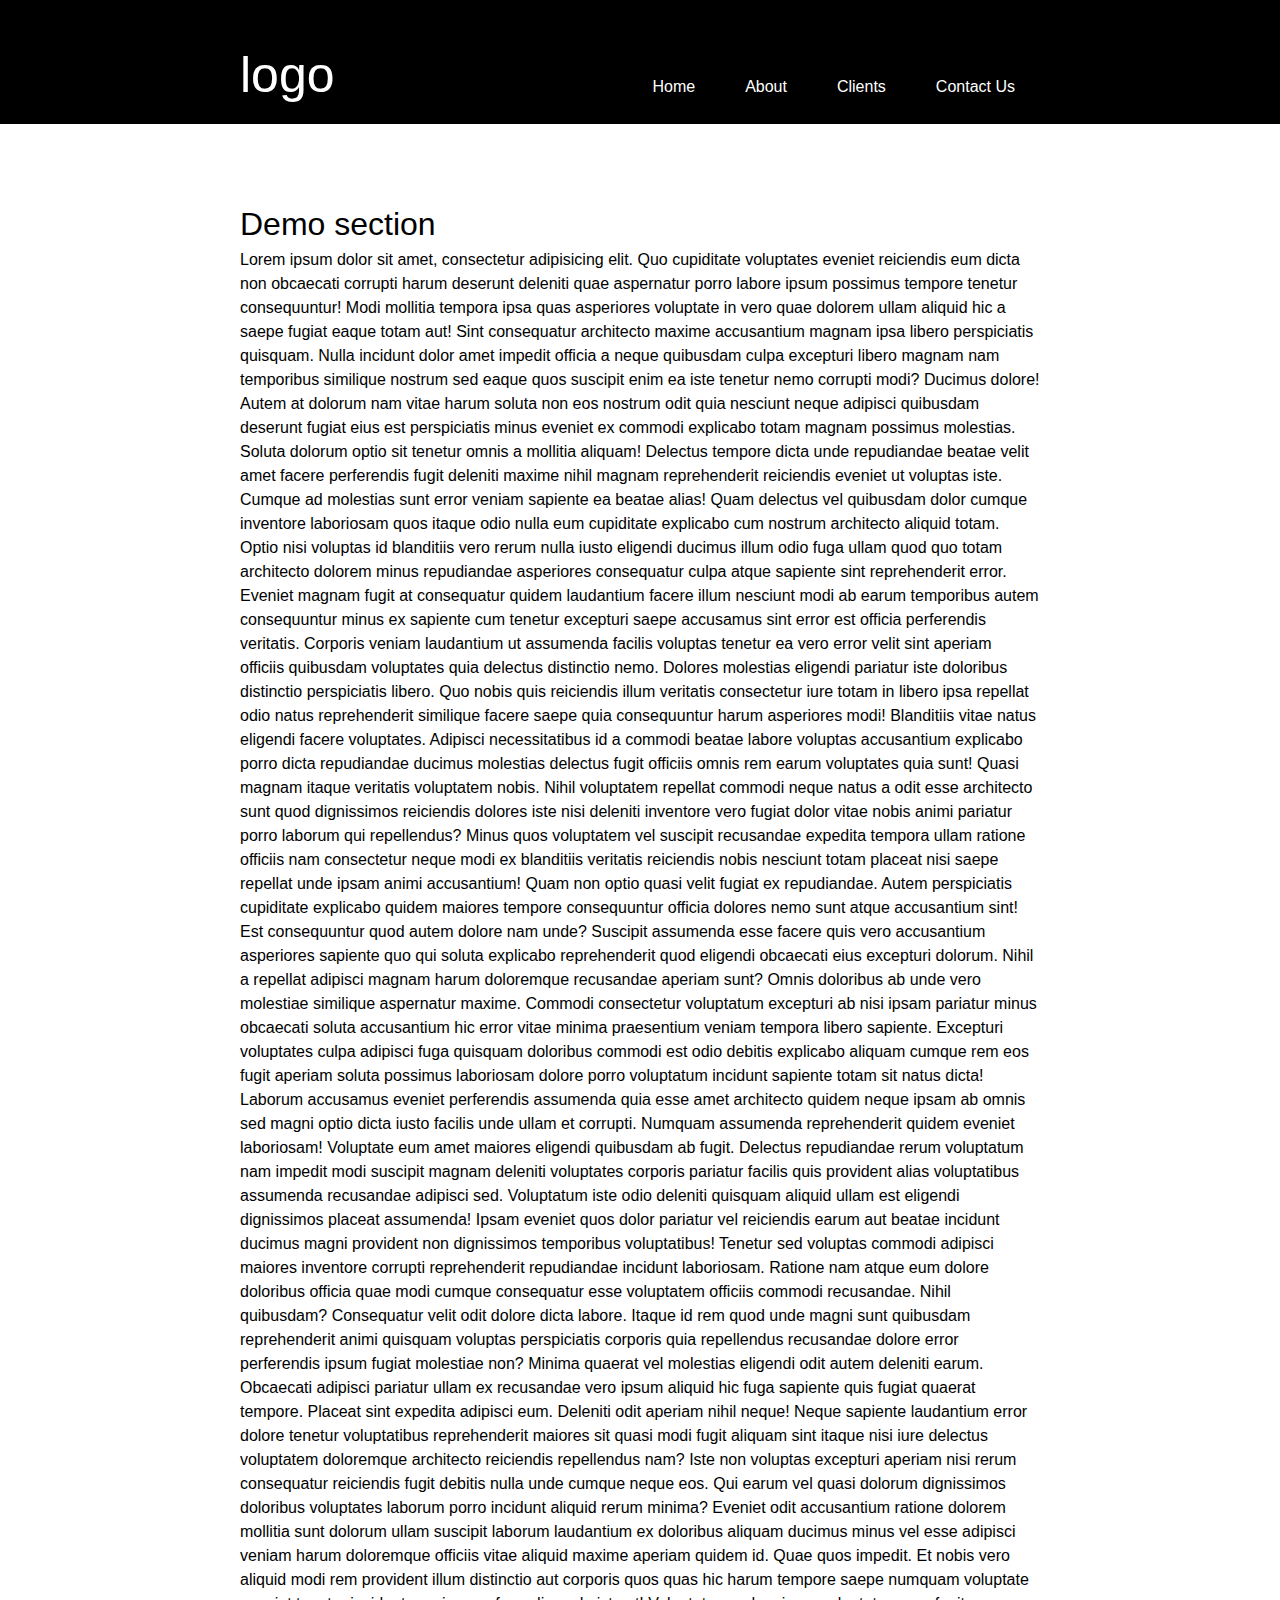
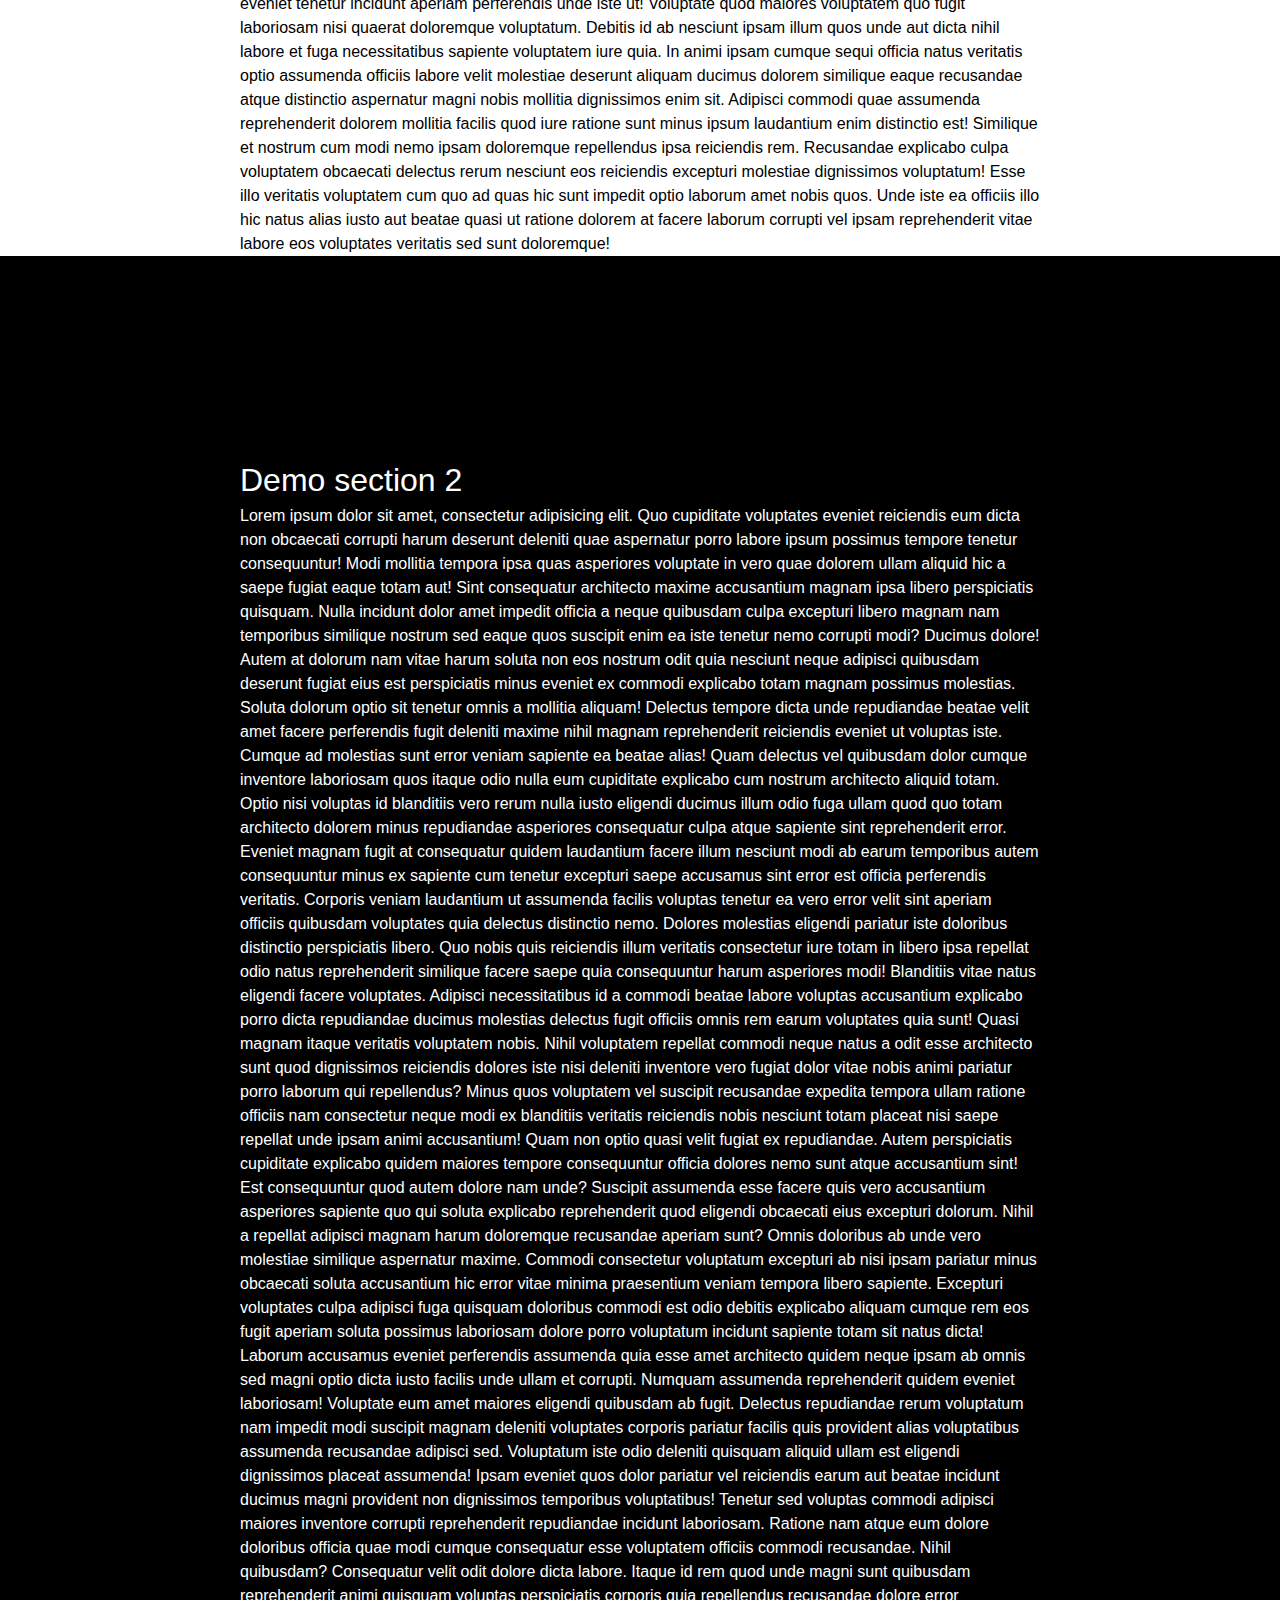
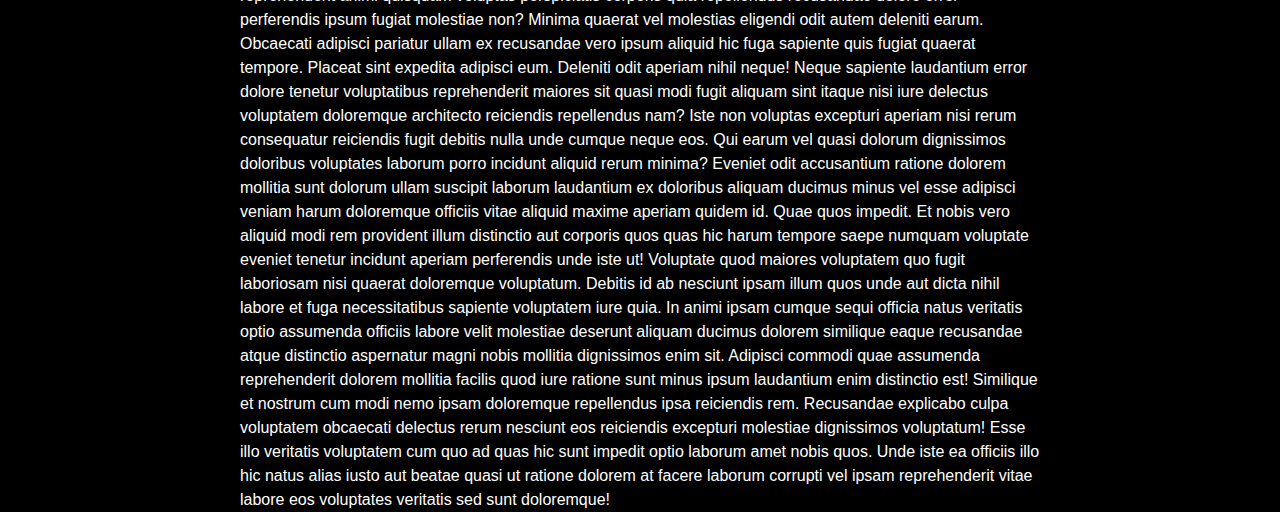
==== index.html @ 18856b4f "Update index.html" ====
<!DOCTYPE html> 
<html> 

<head> 
	<title>How To Create a Affix Navbar</title> 

	<meta name="viewport" content="width=device-width, initial-scale=1"> 

	<!-- Google fonts -->
	<link href="https://fonts.googleapis.com/css?family=Special+Elite&display=swap" rel="stylesheet"> 
	<link rel="stylesheet" href="style.css">
	<script type="text/javascript">
		$(document).ready(function(){
  $(window).scroll(function(){
    var scrollTop = $(window).scrollTop();
    if (scrollTop > 49) {
        $('body').addClass('header-fixed');
    } else {
        $('body').removeClass('header-fixed');
    }
    // change the style of the navbar when the user scrolls into the next zone.
    // get the distance of the 2nd section from the top of the page - height of header.
    var topOffset = $('#demosection2').offset().top;
    var headerHeight = $('#topnav').height();
    var transitionPoint = topOffset - headerHeight;
    if (scrollTop > transitionPoint) {
        $('#topnav').addClass('alt-header');
    } else {
        $('#topnav').removeClass('alt-header');
    }
  });
});
	</script>
</head> 

<body> 
	

	<header id="topnav">
  <div class="inner">
    <div class="logo">logo</div>
    <nav role='navigation'>
      <ul>
        <li><a href="#">Home</a></li>
        <li><a href="#">About</a></li>
        <li><a href="#">Clients</a></li>
        <li><a href="#">Contact Us</a></li>
      </ul>
    </nav>  
  </div>
</header>
<section>
  <div class="inner">
    <h1>Demo section</h1>
    <p><span> Lorem ipsum dolor sit amet, consectetur adipisicing elit. Quo cupiditate voluptates eveniet reiciendis eum dicta non obcaecati corrupti harum deserunt deleniti quae aspernatur porro labore ipsum possimus tempore tenetur consequuntur!</span>
    <span>Modi mollitia tempora ipsa quas asperiores voluptate in vero quae dolorem ullam aliquid hic a saepe fugiat eaque totam aut! Sint consequatur architecto maxime accusantium magnam ipsa libero perspiciatis quisquam.</span>
    <span>Nulla incidunt dolor amet impedit officia a neque quibusdam culpa excepturi libero magnam nam temporibus similique nostrum sed eaque quos suscipit enim ea iste tenetur nemo corrupti modi? Ducimus dolore!</span>
    <span>Autem at dolorum nam vitae harum soluta non eos nostrum odit quia nesciunt neque adipisci quibusdam deserunt fugiat eius est perspiciatis minus eveniet ex commodi explicabo totam magnam possimus molestias.</span>
    <span>Soluta dolorum optio sit tenetur omnis a mollitia aliquam! Delectus tempore dicta unde repudiandae beatae velit amet facere perferendis fugit deleniti maxime nihil magnam reprehenderit reiciendis eveniet ut voluptas iste.</span>
    <span>Cumque ad molestias sunt error veniam sapiente ea beatae alias! Quam delectus vel quibusdam dolor cumque inventore laboriosam quos itaque odio nulla eum cupiditate explicabo cum nostrum architecto aliquid totam.</span>
    <span>Optio nisi voluptas id blanditiis vero rerum nulla iusto eligendi ducimus illum odio fuga ullam quod quo totam architecto dolorem minus repudiandae asperiores consequatur culpa atque sapiente sint reprehenderit error.</span>
    <span>Eveniet magnam fugit at consequatur quidem laudantium facere illum nesciunt modi ab earum temporibus autem consequuntur minus ex sapiente cum tenetur excepturi saepe accusamus sint error est officia perferendis veritatis.</span>
    <span>Corporis veniam laudantium ut assumenda facilis voluptas tenetur ea vero error velit sint aperiam officiis quibusdam voluptates quia delectus distinctio nemo. Dolores molestias eligendi pariatur iste doloribus distinctio perspiciatis libero.</span>
    <span>Quo nobis quis reiciendis illum veritatis consectetur iure totam in libero ipsa repellat odio natus reprehenderit similique facere saepe quia consequuntur harum asperiores modi! Blanditiis vitae natus eligendi facere voluptates.</span>
    <span>Adipisci necessitatibus id a commodi beatae labore voluptas accusantium explicabo porro dicta repudiandae ducimus molestias delectus fugit officiis omnis rem earum voluptates quia sunt! Quasi magnam itaque veritatis voluptatem nobis.</span>
    <span>Nihil voluptatem repellat commodi neque natus a odit esse architecto sunt quod dignissimos reiciendis dolores iste nisi deleniti inventore vero fugiat dolor vitae nobis animi pariatur porro laborum qui repellendus?</span>
    <span>Minus quos voluptatem vel suscipit recusandae expedita tempora ullam ratione officiis nam consectetur neque modi ex blanditiis veritatis reiciendis nobis nesciunt totam placeat nisi saepe repellat unde ipsam animi accusantium!</span>
    <span>Quam non optio quasi velit fugiat ex repudiandae. Autem perspiciatis cupiditate explicabo quidem maiores tempore consequuntur officia dolores nemo sunt atque accusantium sint! Est consequuntur quod autem dolore nam unde?</span>
    <span>Suscipit assumenda esse facere quis vero accusantium asperiores sapiente quo qui soluta explicabo reprehenderit quod eligendi obcaecati eius excepturi dolorum. Nihil a repellat adipisci magnam harum doloremque recusandae aperiam sunt?</span>
    <span>Omnis doloribus ab unde vero molestiae similique aspernatur maxime. Commodi consectetur voluptatum excepturi ab nisi ipsam pariatur minus obcaecati soluta accusantium hic error vitae minima praesentium veniam tempora libero sapiente.</span>
    <span>Excepturi voluptates culpa adipisci fuga quisquam doloribus commodi est odio debitis explicabo aliquam cumque rem eos fugit aperiam soluta possimus laboriosam dolore porro voluptatum incidunt sapiente totam sit natus dicta!</span>
    <span>Laborum accusamus eveniet perferendis assumenda quia esse amet architecto quidem neque ipsam ab omnis sed magni optio dicta iusto facilis unde ullam et corrupti. Numquam assumenda reprehenderit quidem eveniet laboriosam!</span>
    <span>Voluptate eum amet maiores eligendi quibusdam ab fugit. Delectus repudiandae rerum voluptatum nam impedit modi suscipit magnam deleniti voluptates corporis pariatur facilis quis provident alias voluptatibus assumenda recusandae adipisci sed.</span>
    <span>Voluptatum iste odio deleniti quisquam aliquid ullam est eligendi dignissimos placeat assumenda! Ipsam eveniet quos dolor pariatur vel reiciendis earum aut beatae incidunt ducimus magni provident non dignissimos temporibus voluptatibus!</span>
    <span>Tenetur sed voluptas commodi adipisci maiores inventore corrupti reprehenderit repudiandae incidunt laboriosam. Ratione nam atque eum dolore doloribus officia quae modi cumque consequatur esse voluptatem officiis commodi recusandae. Nihil quibusdam?</span>
    <span>Consequatur velit odit dolore dicta labore. Itaque id rem quod unde magni sunt quibusdam reprehenderit animi quisquam voluptas perspiciatis corporis quia repellendus recusandae dolore error perferendis ipsum fugiat molestiae non?</span>
    <span>Minima quaerat vel molestias eligendi odit autem deleniti earum. Obcaecati adipisci pariatur ullam ex recusandae vero ipsum aliquid hic fuga sapiente quis fugiat quaerat tempore. Placeat sint expedita adipisci eum.</span>
    <span>Deleniti odit aperiam nihil neque! Neque sapiente laudantium error dolore tenetur voluptatibus reprehenderit maiores sit quasi modi fugit aliquam sint itaque nisi iure delectus voluptatem doloremque architecto reiciendis repellendus nam?</span>
    <span>Iste non voluptas excepturi aperiam nisi rerum consequatur reiciendis fugit debitis nulla unde cumque neque eos. Qui earum vel quasi dolorum dignissimos doloribus voluptates laborum porro incidunt aliquid rerum minima?</span>
    <span>Eveniet odit accusantium ratione dolorem mollitia sunt dolorum ullam suscipit laborum laudantium ex doloribus aliquam ducimus minus vel esse adipisci veniam harum doloremque officiis vitae aliquid maxime aperiam quidem id.</span>
    <span>Quae quos impedit. Et nobis vero aliquid modi rem provident illum distinctio aut corporis quos quas hic harum tempore saepe numquam voluptate eveniet tenetur incidunt aperiam perferendis unde iste ut!</span>
    <span>Voluptate quod maiores voluptatem quo fugit laboriosam nisi quaerat doloremque voluptatum. Debitis id ab nesciunt ipsam illum quos unde aut dicta nihil labore et fuga necessitatibus sapiente voluptatem iure quia.</span>
    <span>In animi ipsam cumque sequi officia natus veritatis optio assumenda officiis labore velit molestiae deserunt aliquam ducimus dolorem similique eaque recusandae atque distinctio aspernatur magni nobis mollitia dignissimos enim sit.</span>
    <span>Adipisci commodi quae assumenda reprehenderit dolorem mollitia facilis quod iure ratione sunt minus ipsum laudantium enim distinctio est! Similique et nostrum cum modi nemo ipsam doloremque repellendus ipsa reiciendis rem.</span>
    <span>Recusandae explicabo culpa voluptatem obcaecati delectus rerum nesciunt eos reiciendis excepturi molestiae dignissimos voluptatum! Esse illo veritatis voluptatem cum quo ad quas hic sunt impedit optio laborum amet nobis quos.</span>
    <span>Unde iste ea officiis illo hic natus alias iusto aut beatae quasi ut ratione dolorem at facere laborum corrupti vel ipsam reprehenderit vitae labore eos voluptates veritatis sed sunt doloremque!</span></p>
  </div>
</section>
<section class="alternate" id="demosection2">
  <div class="inner">
    <h1>Demo section 2</h1>
    <p><span> Lorem ipsum dolor sit amet, consectetur adipisicing elit. Quo cupiditate voluptates eveniet reiciendis eum dicta non obcaecati corrupti harum deserunt deleniti quae aspernatur porro labore ipsum possimus tempore tenetur consequuntur!</span>
    <span>Modi mollitia tempora ipsa quas asperiores voluptate in vero quae dolorem ullam aliquid hic a saepe fugiat eaque totam aut! Sint consequatur architecto maxime accusantium magnam ipsa libero perspiciatis quisquam.</span>
    <span>Nulla incidunt dolor amet impedit officia a neque quibusdam culpa excepturi libero magnam nam temporibus similique nostrum sed eaque quos suscipit enim ea iste tenetur nemo corrupti modi? Ducimus dolore!</span>
    <span>Autem at dolorum nam vitae harum soluta non eos nostrum odit quia nesciunt neque adipisci quibusdam deserunt fugiat eius est perspiciatis minus eveniet ex commodi explicabo totam magnam possimus molestias.</span>
    <span>Soluta dolorum optio sit tenetur omnis a mollitia aliquam! Delectus tempore dicta unde repudiandae beatae velit amet facere perferendis fugit deleniti maxime nihil magnam reprehenderit reiciendis eveniet ut voluptas iste.</span>
    <span>Cumque ad molestias sunt error veniam sapiente ea beatae alias! Quam delectus vel quibusdam dolor cumque inventore laboriosam quos itaque odio nulla eum cupiditate explicabo cum nostrum architecto aliquid totam.</span>
    <span>Optio nisi voluptas id blanditiis vero rerum nulla iusto eligendi ducimus illum odio fuga ullam quod quo totam architecto dolorem minus repudiandae asperiores consequatur culpa atque sapiente sint reprehenderit error.</span>
    <span>Eveniet magnam fugit at consequatur quidem laudantium facere illum nesciunt modi ab earum temporibus autem consequuntur minus ex sapiente cum tenetur excepturi saepe accusamus sint error est officia perferendis veritatis.</span>
    <span>Corporis veniam laudantium ut assumenda facilis voluptas tenetur ea vero error velit sint aperiam officiis quibusdam voluptates quia delectus distinctio nemo. Dolores molestias eligendi pariatur iste doloribus distinctio perspiciatis libero.</span>
    <span>Quo nobis quis reiciendis illum veritatis consectetur iure totam in libero ipsa repellat odio natus reprehenderit similique facere saepe quia consequuntur harum asperiores modi! Blanditiis vitae natus eligendi facere voluptates.</span>
    <span>Adipisci necessitatibus id a commodi beatae labore voluptas accusantium explicabo porro dicta repudiandae ducimus molestias delectus fugit officiis omnis rem earum voluptates quia sunt! Quasi magnam itaque veritatis voluptatem nobis.</span>
    <span>Nihil voluptatem repellat commodi neque natus a odit esse architecto sunt quod dignissimos reiciendis dolores iste nisi deleniti inventore vero fugiat dolor vitae nobis animi pariatur porro laborum qui repellendus?</span>
    <span>Minus quos voluptatem vel suscipit recusandae expedita tempora ullam ratione officiis nam consectetur neque modi ex blanditiis veritatis reiciendis nobis nesciunt totam placeat nisi saepe repellat unde ipsam animi accusantium!</span>
    <span>Quam non optio quasi velit fugiat ex repudiandae. Autem perspiciatis cupiditate explicabo quidem maiores tempore consequuntur officia dolores nemo sunt atque accusantium sint! Est consequuntur quod autem dolore nam unde?</span>
    <span>Suscipit assumenda esse facere quis vero accusantium asperiores sapiente quo qui soluta explicabo reprehenderit quod eligendi obcaecati eius excepturi dolorum. Nihil a repellat adipisci magnam harum doloremque recusandae aperiam sunt?</span>
    <span>Omnis doloribus ab unde vero molestiae similique aspernatur maxime. Commodi consectetur voluptatum excepturi ab nisi ipsam pariatur minus obcaecati soluta accusantium hic error vitae minima praesentium veniam tempora libero sapiente.</span>
    <span>Excepturi voluptates culpa adipisci fuga quisquam doloribus commodi est odio debitis explicabo aliquam cumque rem eos fugit aperiam soluta possimus laboriosam dolore porro voluptatum incidunt sapiente totam sit natus dicta!</span>
    <span>Laborum accusamus eveniet perferendis assumenda quia esse amet architecto quidem neque ipsam ab omnis sed magni optio dicta iusto facilis unde ullam et corrupti. Numquam assumenda reprehenderit quidem eveniet laboriosam!</span>
    <span>Voluptate eum amet maiores eligendi quibusdam ab fugit. Delectus repudiandae rerum voluptatum nam impedit modi suscipit magnam deleniti voluptates corporis pariatur facilis quis provident alias voluptatibus assumenda recusandae adipisci sed.</span>
    <span>Voluptatum iste odio deleniti quisquam aliquid ullam est eligendi dignissimos placeat assumenda! Ipsam eveniet quos dolor pariatur vel reiciendis earum aut beatae incidunt ducimus magni provident non dignissimos temporibus voluptatibus!</span>
    <span>Tenetur sed voluptas commodi adipisci maiores inventore corrupti reprehenderit repudiandae incidunt laboriosam. Ratione nam atque eum dolore doloribus officia quae modi cumque consequatur esse voluptatem officiis commodi recusandae. Nihil quibusdam?</span>
    <span>Consequatur velit odit dolore dicta labore. Itaque id rem quod unde magni sunt quibusdam reprehenderit animi quisquam voluptas perspiciatis corporis quia repellendus recusandae dolore error perferendis ipsum fugiat molestiae non?</span>
    <span>Minima quaerat vel molestias eligendi odit autem deleniti earum. Obcaecati adipisci pariatur ullam ex recusandae vero ipsum aliquid hic fuga sapiente quis fugiat quaerat tempore. Placeat sint expedita adipisci eum.</span>
    <span>Deleniti odit aperiam nihil neque! Neque sapiente laudantium error dolore tenetur voluptatibus reprehenderit maiores sit quasi modi fugit aliquam sint itaque nisi iure delectus voluptatem doloremque architecto reiciendis repellendus nam?</span>
    <span>Iste non voluptas excepturi aperiam nisi rerum consequatur reiciendis fugit debitis nulla unde cumque neque eos. Qui earum vel quasi dolorum dignissimos doloribus voluptates laborum porro incidunt aliquid rerum minima?</span>
    <span>Eveniet odit accusantium ratione dolorem mollitia sunt dolorum ullam suscipit laborum laudantium ex doloribus aliquam ducimus minus vel esse adipisci veniam harum doloremque officiis vitae aliquid maxime aperiam quidem id.</span>
    <span>Quae quos impedit. Et nobis vero aliquid modi rem provident illum distinctio aut corporis quos quas hic harum tempore saepe numquam voluptate eveniet tenetur incidunt aperiam perferendis unde iste ut!</span>
    <span>Voluptate quod maiores voluptatem quo fugit laboriosam nisi quaerat doloremque voluptatum. Debitis id ab nesciunt ipsam illum quos unde aut dicta nihil labore et fuga necessitatibus sapiente voluptatem iure quia.</span>
    <span>In animi ipsam cumque sequi officia natus veritatis optio assumenda officiis labore velit molestiae deserunt aliquam ducimus dolorem similique eaque recusandae atque distinctio aspernatur magni nobis mollitia dignissimos enim sit.</span>
    <span>Adipisci commodi quae assumenda reprehenderit dolorem mollitia facilis quod iure ratione sunt minus ipsum laudantium enim distinctio est! Similique et nostrum cum modi nemo ipsam doloremque repellendus ipsa reiciendis rem.</span>
    <span>Recusandae explicabo culpa voluptatem obcaecati delectus rerum nesciunt eos reiciendis excepturi molestiae dignissimos voluptatum! Esse illo veritatis voluptatem cum quo ad quas hic sunt impedit optio laborum amet nobis quos.</span>
    <span>Unde iste ea officiis illo hic natus alias iusto aut beatae quasi ut ratione dolorem at facere laborum corrupti vel ipsam reprehenderit vitae labore eos voluptates veritatis sed sunt doloremque!</span></p>
  </div>
</section>
</body> 

</html>
---- style.css ----
/* apply a natural box layout model to all elements */
*, *:before, *:after {
  -moz-box-sizing: border-box; -webkit-box-sizing: border-box; box-sizing: border-box;
}

::selection {
  background: #000;
  color: #aaf;
}
.alternate ::selection {
  background: #c00;
  color: #000;
}

body {
  margin: 0;
  padding: 0;
  height: 2000px;
  font-size: 16px;
  line-height: 1.5;
}

ul, li, h1, h2, h3, h4, h5, h6, p, a, .logo {
  font-family: "Lato","Verdana",sans-serif;
  -webkit-font-smoothing: antialiased;
  -moz-osx-font-smoothing: grayscale;
  font-weight: 400;
  margin: 0;
  padding: 0;
}

.inner {
  width: 800px;
  position: relative;
  margin: 0 auto;
}

header {
  position: fixed;
  width: 100%;
  padding-top: 50px;
  background: #000;
  transition: 0.7s all;
  z-index: 100;
}

header.alt-header {
  background: #fff;
}

.alt-header a {
  color: #000;
}

body.header-fixed header {
  position: fixed;
  top: 0;
  right: 0;
  padding-top: 0;
  width: 100%;
  z-index: 2;
}

li {
  list-style: none;
}

nav {
  overflow: hidden;
}

nav ul {
  float: right;
}

nav li {
  display: inline;
  float: left;
}

nav a {
  display: inline-block;
  color: #fff;
  text-decoration: none;
  padding: 25px;
  transition: 0.3s all;
}

nav a:hover {
  background: red;
}

.logo {
  float: left;
  color: #fff;
  font-size: 50px;
  line-height: 50px;
  transition: 0.7s all;
}

.alt-header .logo {
  color: #000;
}

body.header-fixed .logo {
  font-size: 30px;
}

.alternate {
  background: #000;
  color: #fff;
}

section .inner {
  padding-top: 200px;
}
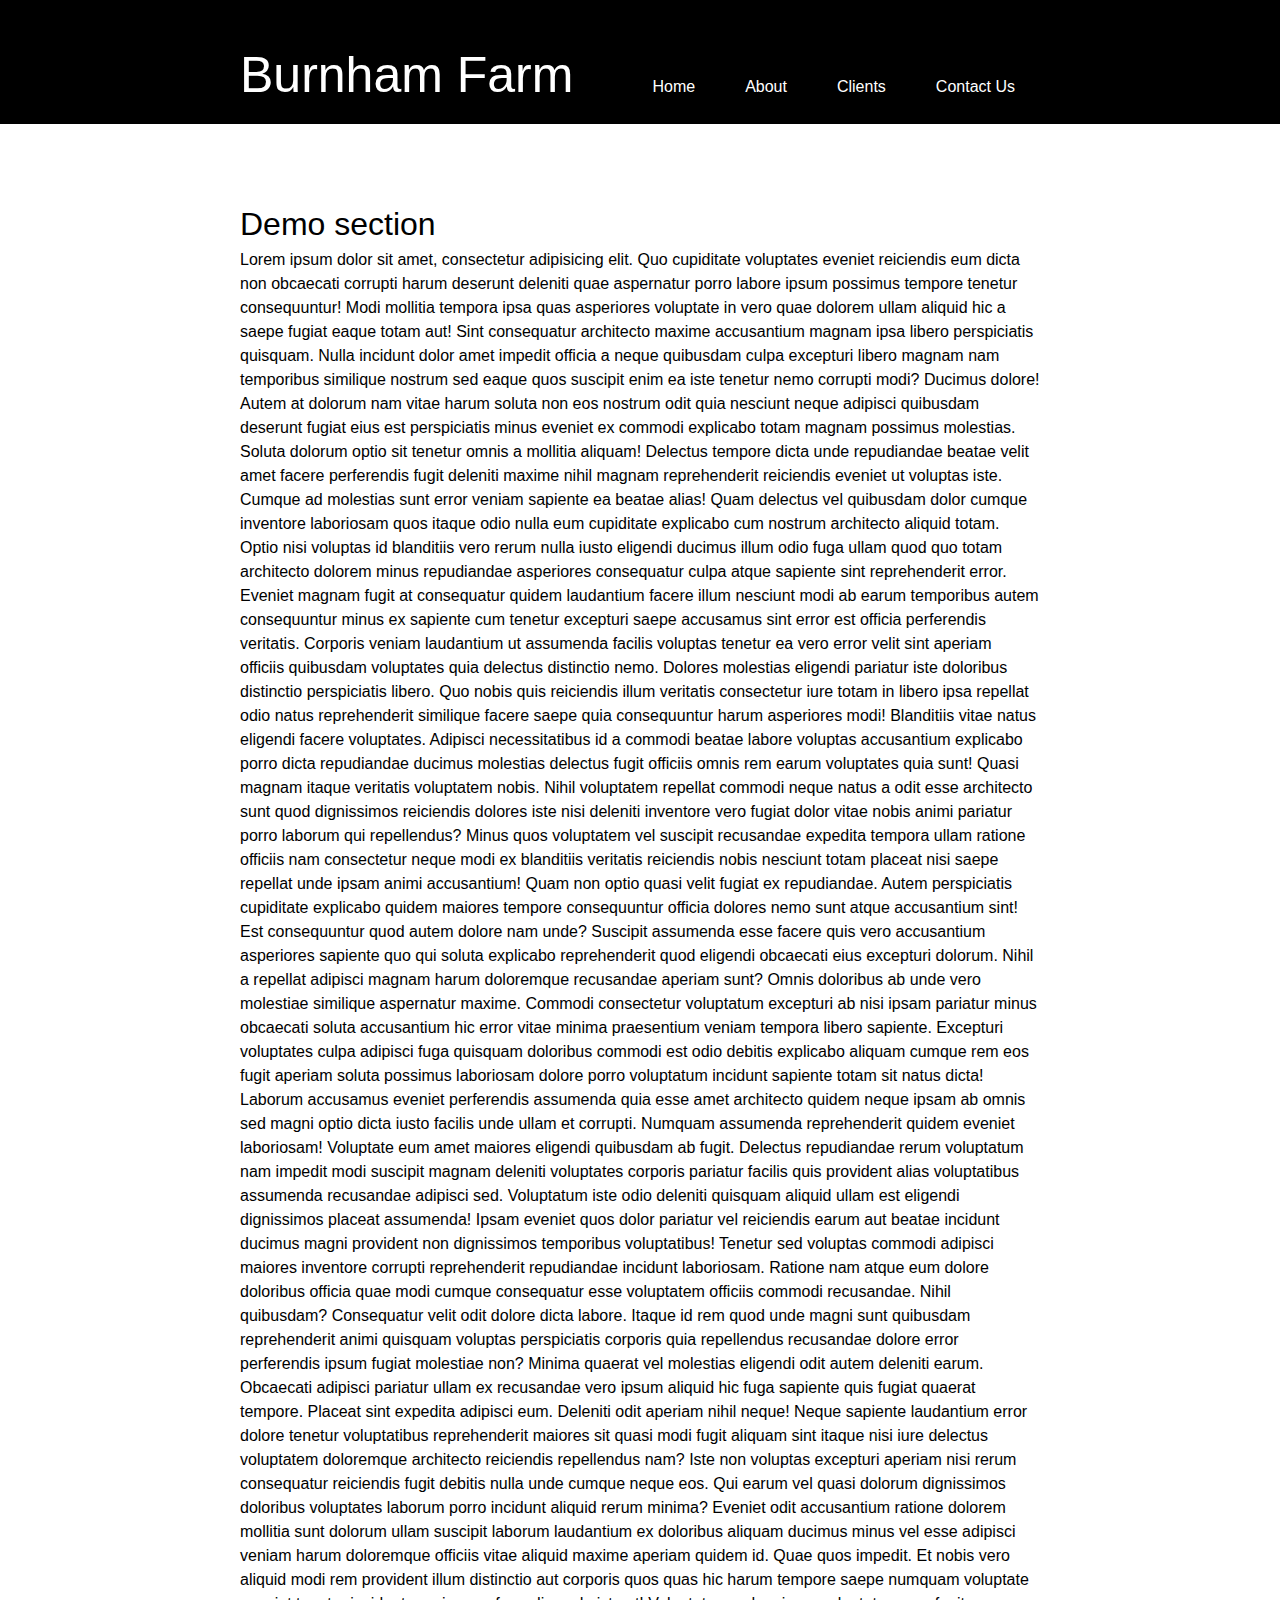
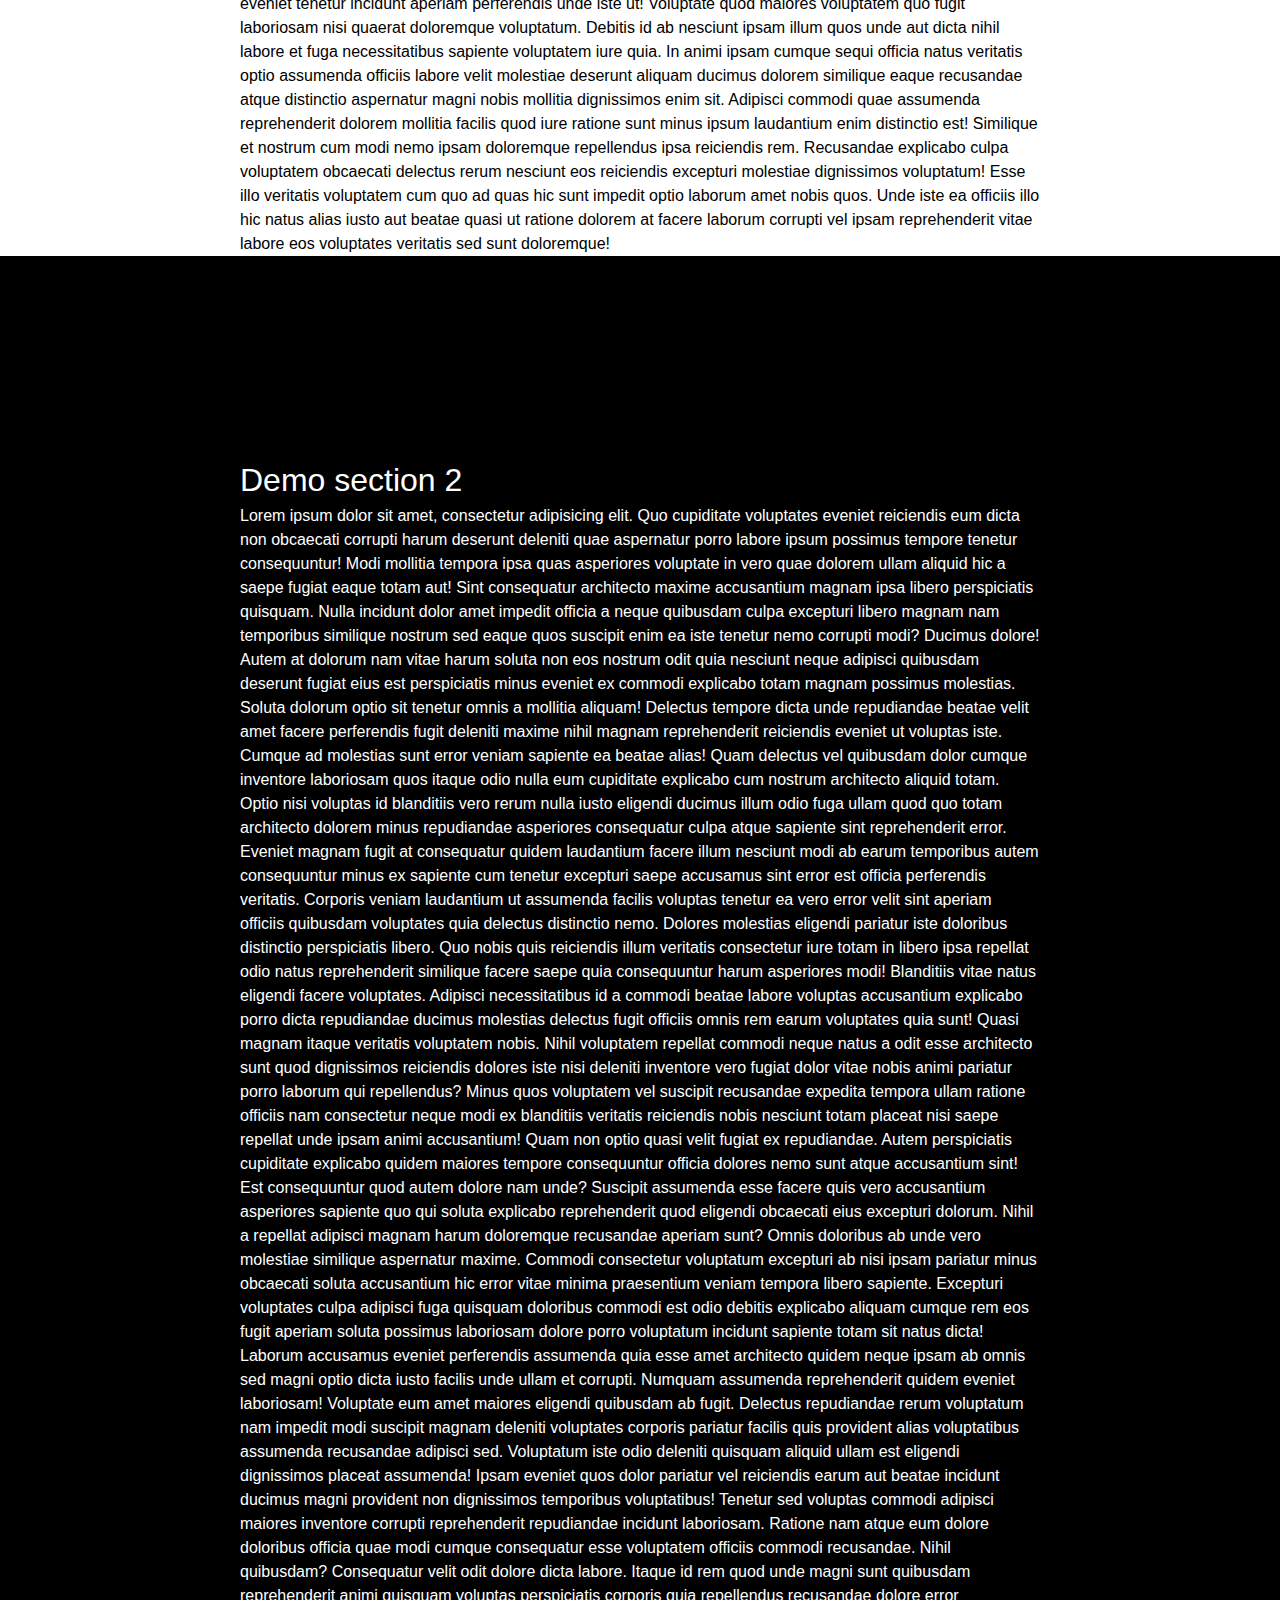
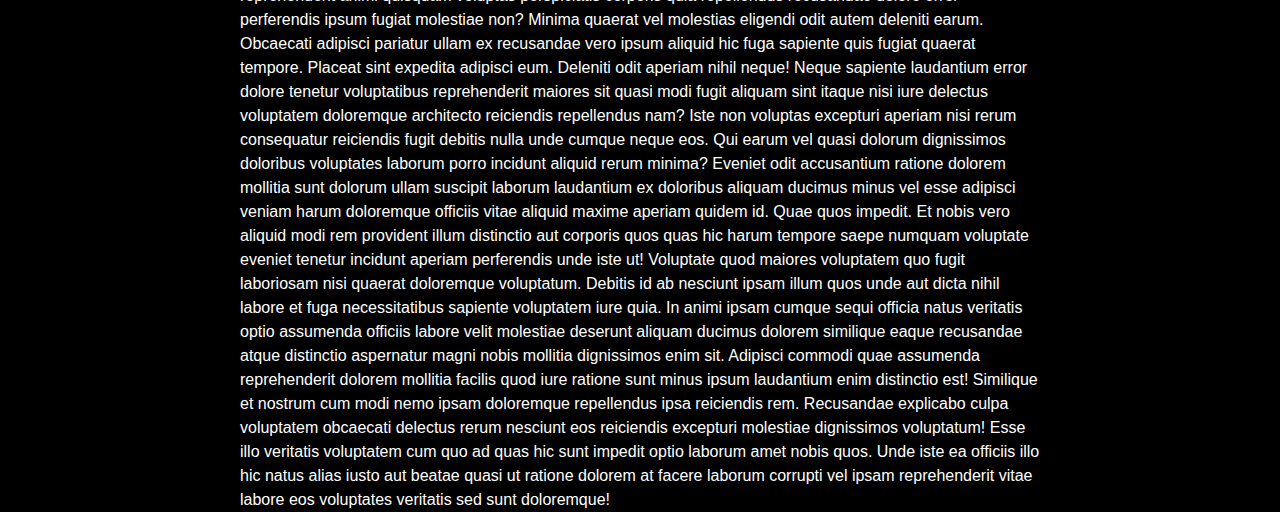
==== commit 5727ccfd: "display colors" ====
--- a/index.html
+++ b/index.html
@@ -9,26 +9,27 @@
 	<!-- Google fonts -->
 	<link href="https://fonts.googleapis.com/css?family=Special+Elite&display=swap" rel="stylesheet"> 
 	<link rel="stylesheet" href="style.css">
-	<script type="text/javascript">
+  <script src="https://ajax.googleapis.com/ajax/libs/jquery/3.7.1/jquery.min.js"></script>
+	<script>
 		$(document).ready(function(){
-  $(window).scroll(function(){
-    var scrollTop = $(window).scrollTop();
-    if (scrollTop > 49) {
-        $('body').addClass('header-fixed');
-    } else {
-        $('body').removeClass('header-fixed');
-    }
-    // change the style of the navbar when the user scrolls into the next zone.
-    // get the distance of the 2nd section from the top of the page - height of header.
-    var topOffset = $('#demosection2').offset().top;
-    var headerHeight = $('#topnav').height();
-    var transitionPoint = topOffset - headerHeight;
-    if (scrollTop > transitionPoint) {
-        $('#topnav').addClass('alt-header');
-    } else {
-        $('#topnav').removeClass('alt-header');
-    }
-  });
+      $(window).scroll(function(){
+        var scrollTop = $(window).scrollTop();
+        if (scrollTop > 49) {
+            $('body').addClass('header-fixed');
+        } else {
+            $('body').removeClass('header-fixed');
+        }
+        // change the style of the navbar when the user scrolls into the next zone.
+        // get the distance of the 2nd section from the top of the page - height of header.
+        var topOffset = $('#demosection2').offset().top;
+        var headerHeight = $('#topnav').height();
+        var transitionPoint = topOffset - headerHeight;
+        if (scrollTop > transitionPoint) {
+            $('#topnav').addClass('alt-header');
+        } else {
+            $('#topnav').removeClass('alt-header');
+        }
+      });
 });
 	</script>
 </head> 
@@ -38,10 +39,10 @@
 
 	<header id="topnav">
   <div class="inner">
-    <div class="logo">logo</div>
+    <div class="logo">Burnham Farm</div>
     <nav role='navigation'>
       <ul>
-        <li><a href="#">Home</a></li>
+        <li><a href="index.html">Home</a></li>
         <li><a href="#">About</a></li>
         <li><a href="#">Clients</a></li>
         <li><a href="#">Contact Us</a></li>
--- a/style.css
+++ b/style.css
@@ -72,6 +72,8 @@
 
 nav ul {
   float: right;
+  border: 5px;
+  border-color: bisque;
 }
 
 nav li {
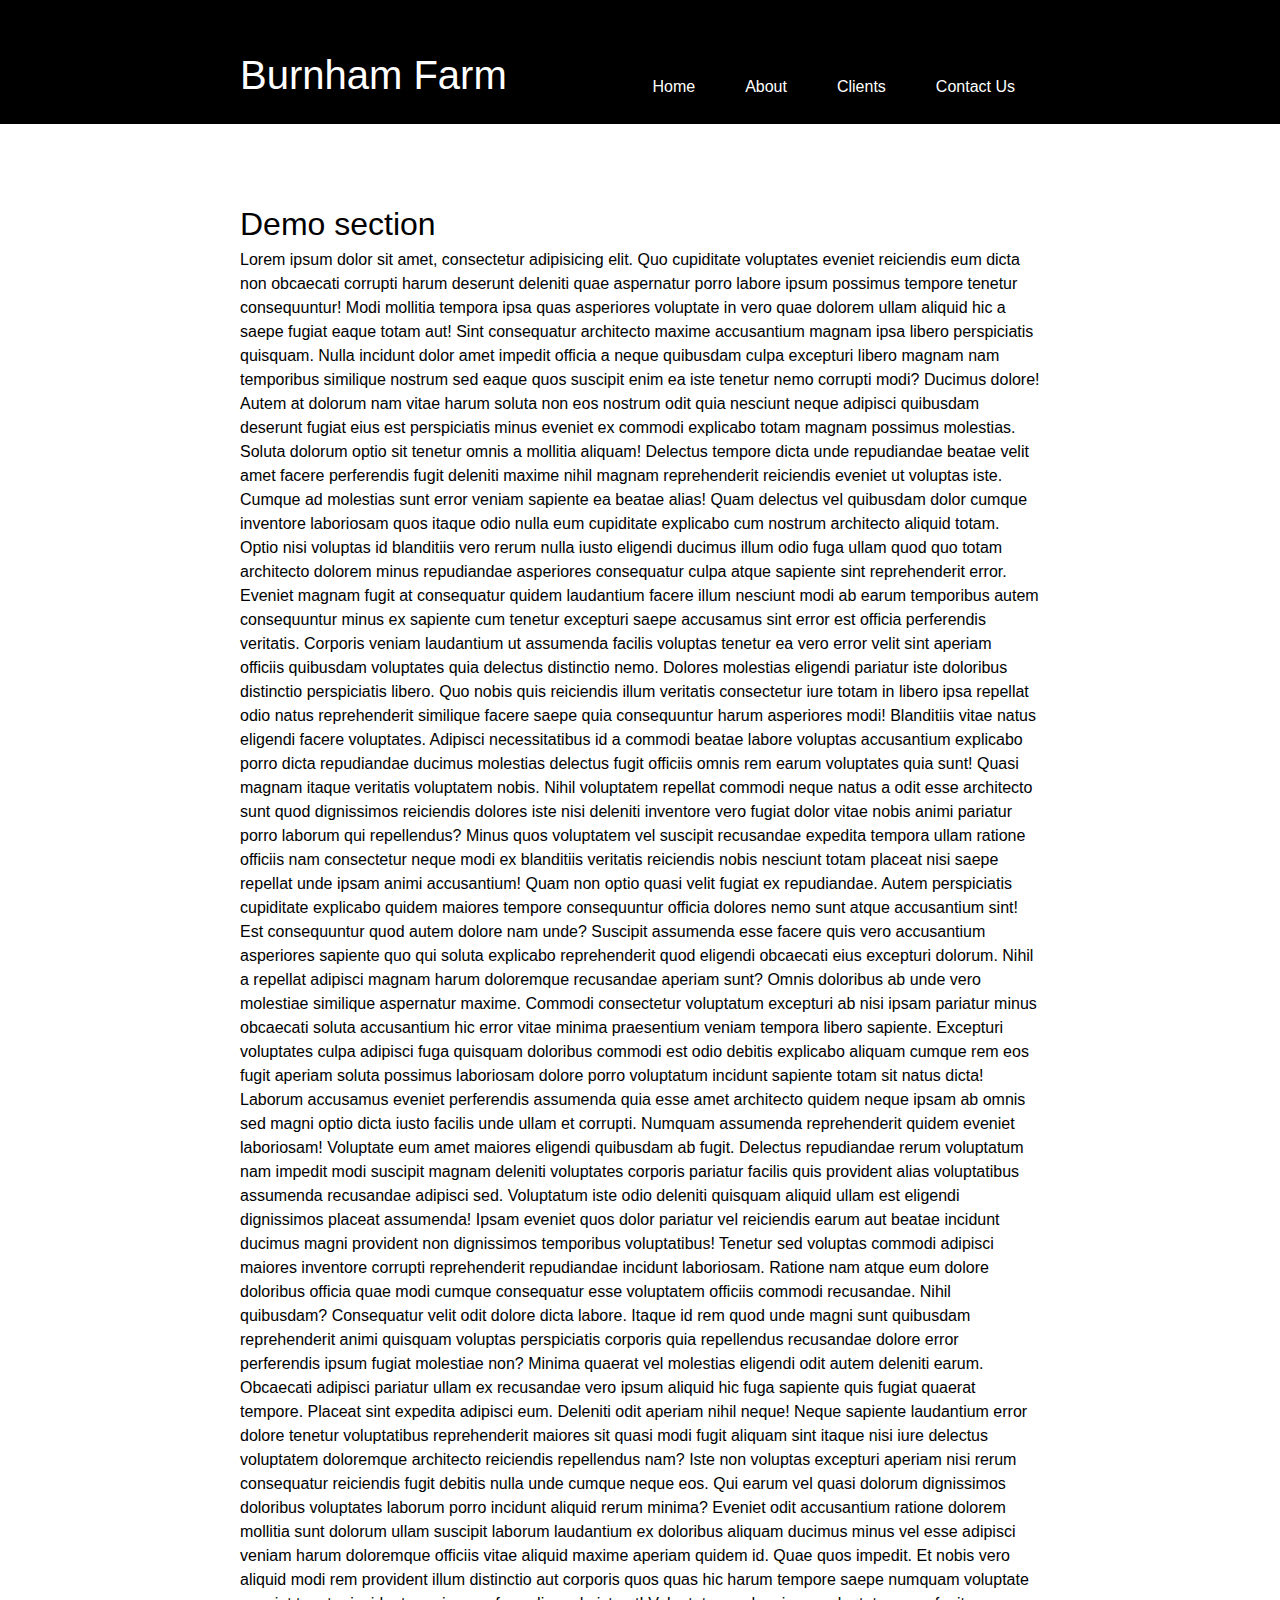
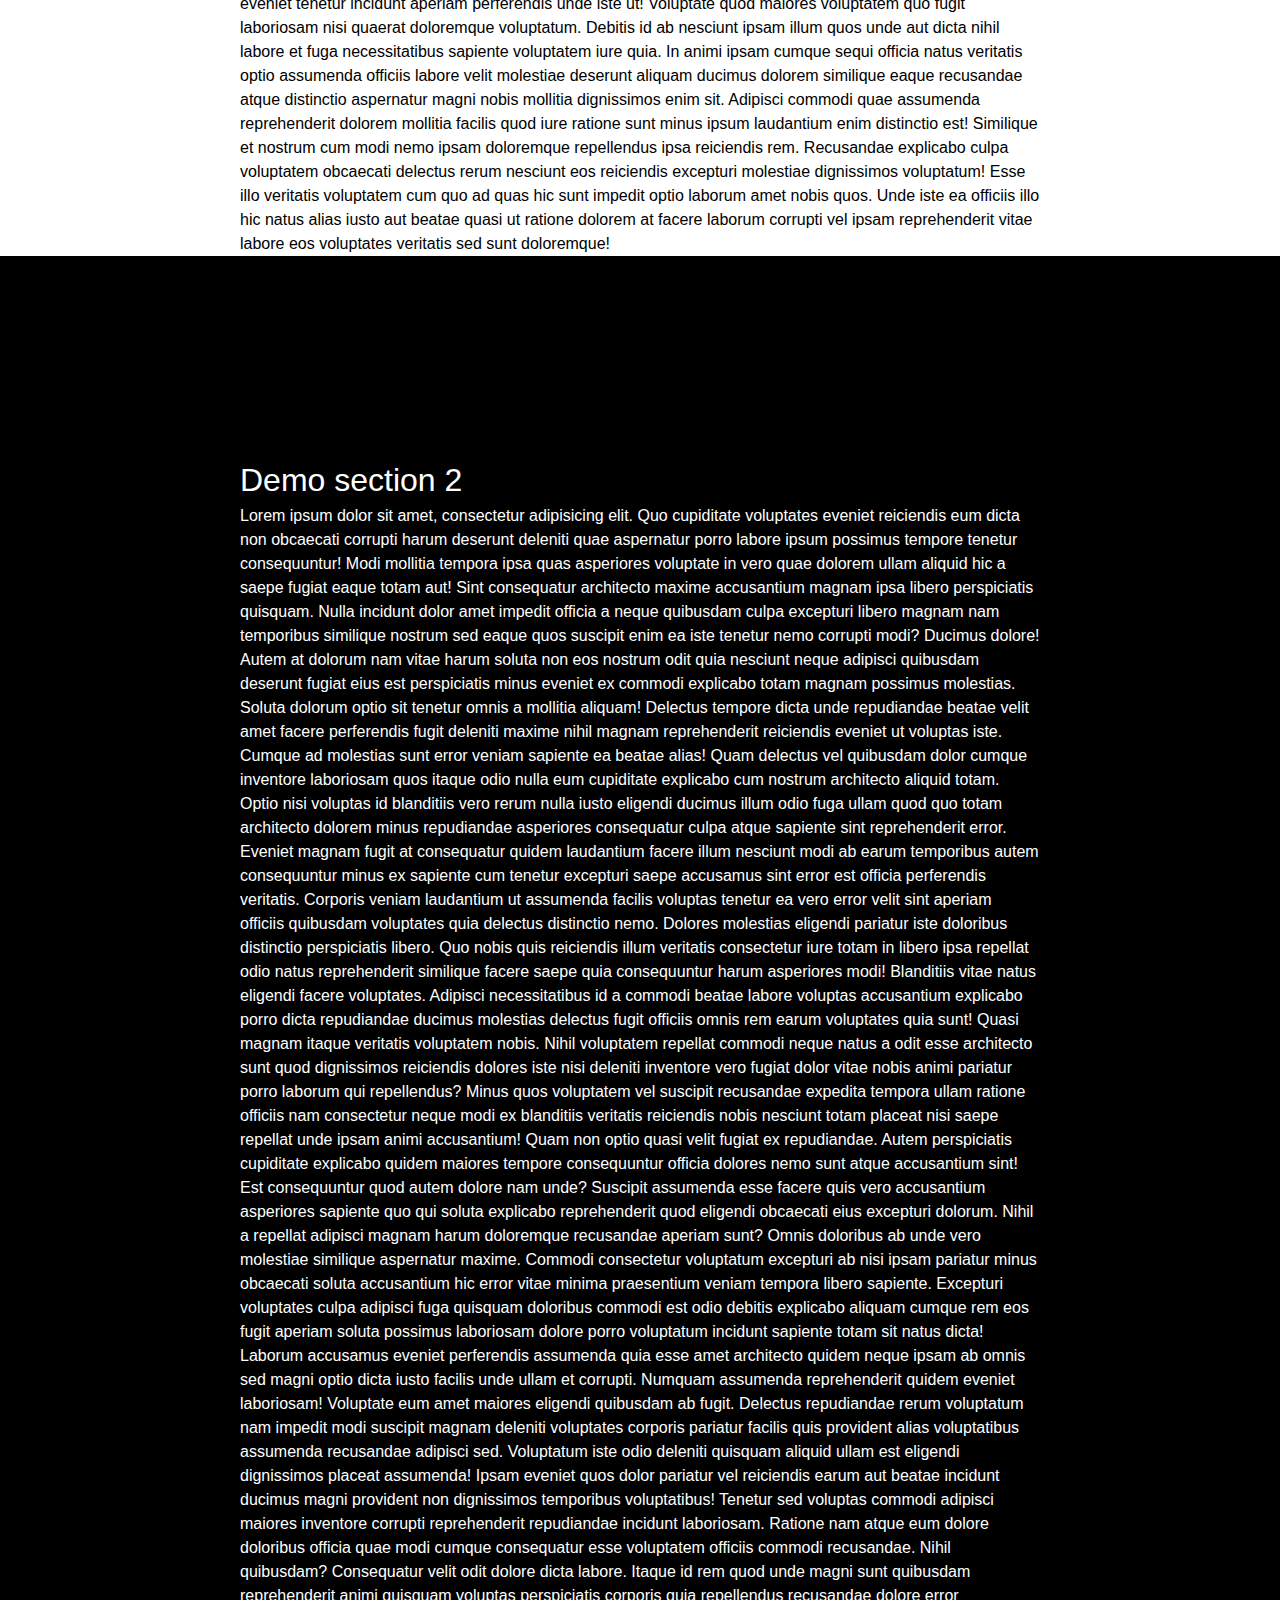
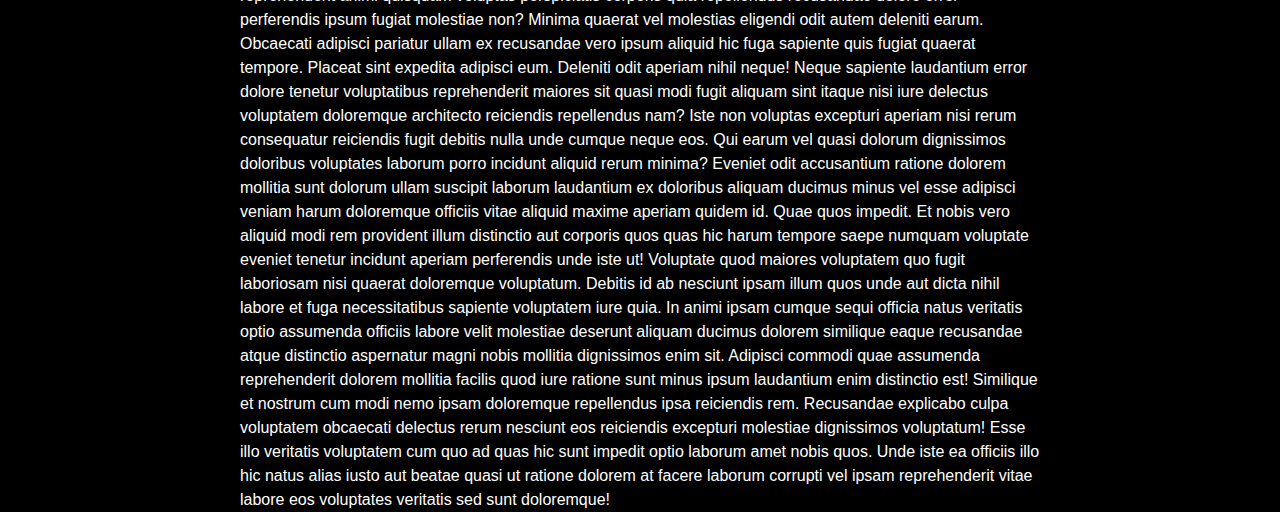
==== commit a9dcf046: "font size" ====
--- a/index.html
+++ b/index.html
@@ -2,7 +2,7 @@
 <html> 
 
 <head> 
-	<title>How To Create a Affix Navbar</title> 
+	<title>Burnham Farm and Gardens</title> 
 
 	<meta name="viewport" content="width=device-width, initial-scale=1"> 
 
--- a/style.css
+++ b/style.css
@@ -72,8 +72,7 @@
 
 nav ul {
   float: right;
-  border: 5px;
-  border-color: bisque;
+  
 }
 
 nav li {
@@ -96,7 +95,7 @@
 .logo {
   float: left;
   color: #fff;
-  font-size: 50px;
+  font-size: 40px;
   line-height: 50px;
   transition: 0.7s all;
 }
